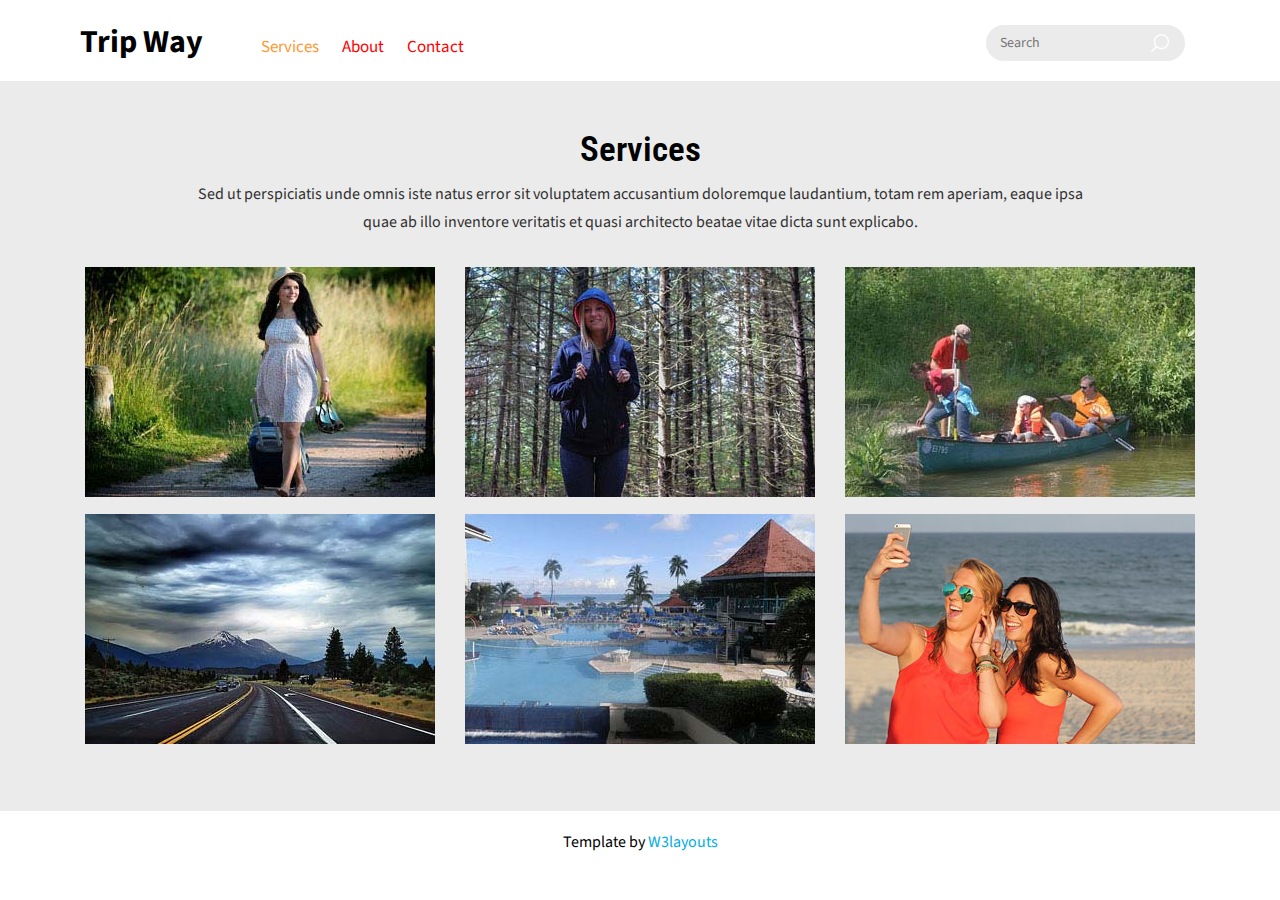
==== services.html @ f44b8666 "Envio inicial" ====
<!--Author: W3layouts
Author URL: http://w3layouts.com
License: Creative Commons Attribution 3.0 Unported
License URL: http://creativecommons.org/licenses/by/3.0/
-->
<!DOCTYPE HTML>
<html>
<head>
<title>Trip Way a Travel category Flat bootstrap Responsive  Website Template | Friends:: w3layouts</title>
<link href="css/bootstrap.css" rel="stylesheet" type="text/css" media="all">
<!-- jQuery (necessary for Bootstrap's JavaScript plugins) -->
<script src="js/jquery.min.js"></script>
<!-- Custom Theme files -->
<link href="css/style.css" rel="stylesheet" type="text/css" media="all"/>
<!-- Custom Theme files -->
<meta name="viewport" content="width=device-width, initial-scale=1">
<meta http-equiv="Content-Type" content="text/html; charset=utf-8" />
<script type="application/x-javascript"> addEventListener("load", function() { setTimeout(hideURLbar, 0); }, false); function hideURLbar(){ window.scrollTo(0,1); }>
</script>
<meta name="keywords" content="Trip Way Responsive web template, Bootstrap Web Templates, Flat Web Templates, AndriodCompatible web template, Smartphone Compatible web template, free webdesigns for Nokia, Samsung, LG, SonyErricsson, Motorola web design" />
<!--Google Fonts-->
<link href='http://fonts.googleapis.com/css?family=Source+Sans+Pro:200,300,400,600,700,900,200italic,300italic,400italic,600italic,700italic,900italic' rel='stylesheet' type='text/css'>
<link href='http://fonts.googleapis.com/css?family=Roboto+Condensed:400,700,300' rel='stylesheet' type='text/css'>
<!-- start-smoth-scrolling -->
<script type="text/javascript" src="js/move-top.js"></script>
<script type="text/javascript" src="js/easing.js"></script>
	<script type="text/javascript">
			jQuery(document).ready(function($) {
				$(".scroll").click(function(event){		
					event.preventDefault();
					$('html,body').animate({scrollTop:$(this.hash).offset().top},1000);
				});
			});
	</script>
<!-- //end-smoth-scrolling -->
</head>
<body>
<!--header start here-->
<div class="header">
	<div class="container">
		<div class="header-main">
			<div class="header-left">
				<div class="logo">
					<a href="index.html"><h1>Trip Way</h1></a>
				</div>
				<div class="top-nav">
			<ul class="res"> 
				<li><a class="active" href="services.html">Services</a></li>
				<li><a href="about.html">About</a></li>
				<li><a href="contact.html">Contact</a></li>
			</ul>
		</div>
			</div>
			<div class="header-right">
			   <div class="search">
			   	  <form>
					<input type="text" value="Search" onfocus="this.value = '';" onblur="if (this.value == '') {this.value = 'Search';}"/>
					<input type="submit"  value=""/>
				  </form>
				</div>
			</div>
			<div class="clearfix"> </div>
		</div>
	</div>
</div>
<!--header end here-->
<!--friend start here-->
<link rel="stylesheet" href="css/swipebox.css">
	<script src="js/jquery.swipebox.min.js"></script> 
	    <script type="text/javascript">
			jQuery(function($) {
				$(".swipebox").swipebox();
			});
		</script>
		

<div class="friend">
	<div class="container">
		<div class="friend-main">
			<div class="friend-top">
				<h3>Services</h3>
				<p>Sed ut perspiciatis unde omnis iste natus error sit voluptatem accusantium doloremque laudantium, totam rem aperiam, eaque ipsa quae ab illo inventore veritatis et quasi architecto beatae vitae dicta sunt explicabo. </p>
			</div>
			<div class="friend-bottom">
			<div class="friend-bott-grids">
				<div class="col-md-4 friend-wrapper">		
							<a href="images/b-f11.jpg" class="b-link-stripe b-animate-go  swipebox"  title="Image Title">
						     <img src="images/f11.jpg" /><div class="b-wrapper"><h2 class="b-animate b-from-left    b-delay03 "><img src="images/plus.png" alt=""></h2>
						  		</div></a>
		         </div>
	 		  <div class="col-md-4 friend-wrapper">		
							<a href="images/b-f12.jpg" class="b-link-stripe b-animate-go  swipebox"  title="Image Title">
						     <img src="images/f12.jpg" /><div class="b-wrapper"><h2 class="b-animate b-from-left    b-delay03 "><img src="images/plus.png" alt=""></h2>
						  		</div></a>
		      </div>
	 		 <div class="col-md-4 friend-wrapper">		
							<a href="images/b-f15.jpg" class="b-link-stripe b-animate-go  swipebox"  title="Image Title">
						     <img src="images/f15.jpg" /><div class="b-wrapper"><h2 class="b-animate b-from-left    b-delay03 "><img src="images/plus.png" alt=""></h2>
						  		</div></a>
		       </div>
	 		  <div class="clearfix"> </div>
			</div>
			<div class="friend-bott-grids">
				<div class="col-md-4 friend-wrapper">		
							<a href="images/b-f16.jpg" class="b-link-stripe b-animate-go  swipebox"  title="Image Title">
						     <img src="images/f16.jpg" /><div class="b-wrapper"><h2 class="b-animate b-from-left    b-delay03 "><img src="images/plus.png" alt=""></h2>
						  		</div></a>
		        </div>
	 		  <div class="col-md-4 friend-wrapper">		
							<a href="images/b-f17.jpg" class="b-link-stripe b-animate-go  swipebox"  title="Image Title">
						     <img src="images/f17.jpg" /><div class="b-wrapper"><h2 class="b-animate b-from-left    b-delay03 "><img src="images/plus.png" alt=""></h2>
						  		</div></a>
		      </div>
	 		 <div class="col-md-4 friend-wrapper">		
							<a href="images/b-f6.jpg" class="b-link-stripe b-animate-go  swipebox"  title="Image Title">
						     <img src="images/f6.jpg" /><div class="b-wrapper"><h2 class="b-animate b-from-left    b-delay03 "><img src="images/plus.png" alt=""></h2>
						  		</div></a>
		      </div>
	 		  <div class="clearfix"> </div>
			</div>
		   </div>
		     <div class="clearfix"> </div>
		</div>
	</div>
</div>
<!--friend end here-->
<!--footer start here-->
<div class="footer">
	<div class="container">
		<div class="footer-main">
			<p>Template by <a href="http://w3layouts.com/" target="_blank">W3layouts</a></p>
		</div>
	</div>
</div>
<!--footer end here-->
</body>
</html>
---- css/style.css ----
/*--
Author: W3layouts
Author URL: http://w3layouts.com
License: Creative Commons Attribution 3.0 Unported
License URL: http://creativecommons.org/licenses/by/3.0/
--*/
h4, h5, h6,
h1, h2, h3 {margin-top: 0;}
ul, ol {margin: 0;}
p {margin: 0;}
html, body{
 font-family: 'Source Sans Pro', sans-serif;
   font-size: 100%;
   background:#fff; 
}
/*--header start here--*/
.header {
	padding: 20px 0px;
}
.header-main {
  padding: 0px 25px 0px 10px;
}
.logo a h1 {
  font-size: 2em;
  font-weight: 700;
  color: #000;
  margin: 0em;
}
.logo a:hover {
	text-decoration:none;
}
.header-left {
	float: left;
	padding: 5px 0px 0px 0px;
}
.header-right {
	float: right;
	text-align: center;
	padding: 5px 0px 0px 0px;
}
.top-nav {
	display: inline-block;
}
.top-nav  ul {
	padding: 0px;
	list-style: none;
}
.top-nav  ul li {
	display: inline-block;
}
.top-nav  ul li a {
	font-size: 17px;
	font-weight: 400;
	padding:0px 10px;
        color: red;
}
.top-nav  ul li a:hover,.top-nav  ul li a.active {
	text-decoration:none;
	color: #ff9933;
}
span.menu{
     display:none;
  }
.search {
	width: 100%;
	background: #EBEBEB;
	border-radius: 20px;
	display: inline-block;
}
.search input[type="text"] {
	border: none;
	background: none;
	outline: none;
	width: 80%;
	padding: 8px 0px 8px 12px;
	-webkit-appearance: none;
	font-size: 14px;
	font-weight: 400;
	color: #777;
}
.search input[type="submit"] {
	background:url(../images/search.png)no-repeat;
	height:18px;
	border: none;
	width: 16%;
	outline: none;
	vertical-align:middle;
}
.logo {
	margin: 0px 45px 0px 0px;
	display: inline-block;
}
.logo  a {
	display: block;
}
span.head-line {
	background: url(../images/bann-line.png)no-repeat 0px 0px;
	width: 87px;
	height: 18px;
	display: block;
}
/*-- responsive-mediaquries --*/
@media(max-width:1024px){

}
@media(max-width:768px){

}
@media(max-width:640px){
.logo {
	margin: 0px 5px 0px 0px;	
}
.logo img {
	width: 75%;
}
.header-left {
	margin: 0px 0px 0px 0px;
	padding: 0px 0px 0px 0px;
}
.search input[type="text"] {
	padding: 6px 0px 6px 10px;
}
}
@media(max-width:480px){
.top-nav {
		float: right;
}
.header-left {
	margin: 7px 0px 0px 0px;
}
span.dot {
	display: none;
}
.search {
	display: none;
}
span.ser-img {
	display: none;
}
.header-left {
	float: none;
}
.header-right {
	float: none;
}
.top-nav ul {
  padding: 4px 0px 0px 0px;
}
.header-main {
  padding: 0px 0px 0px 0px;
}
}
@media(max-width:320px){	
.header-right {
	float: none;
	padding: 10px 0px 0px 0px;
	text-align: left;
}
.top-nav ul {
  padding: 3px 0px 0px 0px;
}
.header-left img {
	width: 65%;
}
.caption {
	top: 15%;
}
span.roundplay-bwn {
	width: 32px;
	background-size: 100%;
}
.top-nav ul li a {
	font-size: 16px;
	padding: 0px 3px;
}
}
/*--header end here--*/
/*--banner start here--*/
.banner {
	background: url(../images/mo.jpg)no-repeat;
	min-height: 550px;
	background-size: cover;
}
.banner1 {
	background: url(../images/b3.jpg)no-repeat;
	min-height: 550px;
	background-size: cover;
}
.banner2 {
	background: url(../images/b2.jpg)no-repeat;
	min-height: 550px;
	background-size: cover;
}
span.roundplay-bwn {
	background: url(../images/bann-play.png)no-repeat;
	width: 44px;
	height: 44px;
	display: inline-block;
}
span.potrul-line {
	background: #dddbdb;
	width: 1px;
	height: 11px;
	display: inline-block;
	margin: 0px 5px 0px 2px;
	vertical-align: middle;
}
/*--- slider-css --*/
.slider {
	position: relative;
}
.rslides {
  position: relative;
  list-style: none;
  overflow: hidden;
  width: 100%;
  padding: 0;
  margin: 0;
  }
.rslides li {
  -webkit-backface-visibility: hidden;
  position: absolute;
  display: none;
  width: 100%;
  left: 0;
  top: 0;
  }
.rslides li:first-child {
  position: relative;
  display: block;
  float: left;
  }
.rslides img {
  display: block;
  height: auto;
  float: left;
  width: 100%;
  border: 0;
  }
.caption{
	width: 56%;
	position: absolute;
	top: 35%;
	left: 16%;
}
.caption h3{
	color: #FFF;
	font-weight: 300;
	font-size: 30px;
	line-height: 1.6em;
}
span.bg-small {
	background: rgba(0, 0, 0, 0.39);
	display: block;
	width: 40%;
	height: 48px;
	position: absolute;
	top: 83px;
	left: -40px;
}
span.bg-large {
	background: rgba(0, 0, 0, 0.39);
	display: block;
	width: 60%;
	height: 70px;
	position: absolute;
	top: 194px;
	left: -40px;
}
.caption p{
	color: #FFF;
	line-height: 1.5em;
	font-size: 0.875em;
	margin:3em 0 1.5em 0;
}
a.morebtn{
	background:#3D3D3D;
	padding:0.8em 0;
	display:block;
	font-size:0.875em;
	text-transform:uppercase;
	color:#FFF;
	width:20%;
	margin:0 auto;
	transition:0.5s all ease;
	-webkit-transition:0.5s all ease;
	-moz-transition:0.5s all ease;
	-o-transition:0.5s all ease;
	-ms-transition:0.5s all ease;
}
a.morebtn:hover{
	background:#585686;
}
.callbacks_tabs a:after {
	content: "\f111";
	font-size: 0;
	font-family: FontAwesome;
	visibility: visible;
	display: block;
	height: 14px;
	width: 14px;
	display: inline-block;
	border: 2px solid #fff;
	border-radius: 19px;
}
.callbacks_tabs a:before {
	content: "\f111";
	font-size: 0;
	font-family: FontAwesome;
	visibility: visible;
	display: block;
	position: absolute;
	left: 57px;
}
.callbacks_here a:after{
	background:#fff;
}
.callbacks_tabs li:nth-child(1) a:before{
	content:none;
}
.callbacks_tabs a{
	visibility:hidden;
}
.callbacks_tabs li{
	display:inline-block;
}
ul.callbacks_tabs.callbacks1_tabs {
	position: absolute;
	bottom: 14px;
	z-index: 999;
	right:35px;
	top:485px;
}
/*-- responsive-mediaquries --*/
@media(max-width:1024px){
	.caption {
		width: 63%;
		top: 38%;
		left: 19%;
	}
ul.callbacks_tabs.callbacks1_tabs {
	top: 425px;
}
.banner {
	min-height: 490px;
}
.banner1 {
	min-height: 490px;
}
.banner2 {
	min-height: 490px;
}
}
@media(max-width:768px){
	.caption {
		width: 70%;
		top: 30%;
		left: 13%;
	}
	.caption h3{
		font-size:2em;
	}
	a.morebtn {
		width: 26%;
	}
span.bg-small {
	width: 28%;
	height: 25px;
	top: 44px;
	left: -30px;
}
span.bg-large {
	width: 35%;
	height: 40px;
	top: 104px;
	left: -30px;
}
.caption p {
	margin: 2em 0 1.5em 0;
}
ul.callbacks_tabs.callbacks1_tabs {
	top: 300px;
}
.callbacks_tabs a:after {
	height: 14px;
	width: 14px;
}
.callbacks_tabs a:before {
	left: 55px;
}
.banner {
	min-height: 360px;
}
.banner1 {
	min-height: 360px;
}
.banner2 {
	min-height: 360px;
}
}
@media(max-width:640px){
	.caption {
		width: 70%;
		top: 28%;
		left: 13%;
	}
	.caption h3{
		font-size:1.8em;
	}
	a.morebtn {
		width: 30%;
	}
	.callbacks_tabs a:after {
		height: 10px;
		width: 10px;
	}
	.callbacks_tabs a:before {
	left: 53.5px;
}
span.bg-small {
	top: 40px;
	left: -30px;
}
span.bg-large {
	top: 93px;
	left: -30px;
}
.banner {
	min-height: 300px;
}
.banner1 {
	min-height: 300px;
}
.banner2 {
	min-height: 300px;
}
ul.callbacks_tabs.callbacks1_tabs {
	top: 230px;
}
}
@media(max-width:480px){
	.caption {
		width: 70%;
		top: 23%;
		left: 13%;
	}
	.caption p{
		height:25px;
		overflow:hidden;
		margin:0.5em 0;
	}
	.caption h3{
		font-size:1.6em;
	}
	a.morebtn {
		width: 40%;
		font-size:0.8em;
	}
	.callbacks_tabs a:after {
		height:10px;
		width: 10px;
	}
	ul.callbacks_tabs.callbacks1_tabs {
		top:175px;
	}
	span.bg-small {
	top: 33px;
	left: -20px;
}
	span.bg-large {
	width: 35%;
	height: 27px;
	top: 80px;
	left: -20px;
}
.banner {
	min-height: 230px;
  }
  .banner1 {
	min-height: 230px;
  }
  .banner2 {
	min-height: 230px;
  }
}
@media (max-width:320px){
	#slider3-pager a {
		width: 15%;
	}
	.rslides_tabs {
		bottom: 25px;
	}
	.caption {
		top: 25%;
	}
	.caption p{
		font-size: 0.8em;
		height: 17px;
		overflow: hidden;
		padding: 0.2em 0 0em;
		margin-bottom: 0.2em;
	}
	a.readmorebtn{
		font-size:0.75em;
		width:50%;
		margin-top:0.5em;
		padding:0.5em;
	}
	.caption h3 {
		font-size: 1em;
	}
	ul.callbacks_tabs.callbacks1_tabs {
	top: 115px;
}
.banner {
	min-height: 170px;
  }
  .banner1 {
	min-height: 170px;
  }
  .banner2 {
	min-height: 170px;
  }
  .header {
	padding: 10px 0px;
        background-color: #ff9933;
}
span.roundplay-bwn {
  width: 25px;
  height: 25px;
  background-size: 100%;
}
}
/*--banner end here--*/
/*--port folio start here--*/
.portfolio {
	position: relative;
}
small.port-play {
	background: url(../images/port-play.png)no-repeat;
	width: 44px;
	height: 44px;
	display: block;
	margin: 0 auto;
}
.port-name {
	float: left;
	margin: 85px 0px 0px 0px;
}
.port-name p {
	font-size: 13px;
	color: #999;
	display: inline-block;
}
span.port-lady {
	background: url(../images/hover-img.png)no-repeat;
	width: 50px;
	height: 50px;
	display: inline-block;
	border-radius: 31px;
	margin: 0px 0px 0px 16px;
	vertical-align: middle;
}
.port-like {
	float: right;
	margin: 85px 0px 0px 0px;
}
span.hover-line {
	background: url(../images/port-line.png)no-repeat;
	width: 26px;
	height: 1px;
	display: block;
	margin: 7px auto 10px;
}
.port-nav-left {
  text-align: center;
  padding: 2em 0em 2em 0em;
}
.port-nav-left h6 {
	font-size: 32px;
	font-weight: 600;
	color: #000;
	margin: 0px 0px 10px 32px;
	font-family: 'Roboto Condensed', sans-serif;
}
.port-nav-left p {
  font-size: 16px;
  font-weight: 400;
  color: #303030;
  width: 65%;
  margin: 0 auto;
  line-height: 1.8em;
}
span.port-ladyimg {
	background: url(../images/hover-img.png)no-repeat;
	width: 50px;
	height: 50px;
	display: inline-block;
	vertical-align: middle;
	border-radius: 32px;
	float: left;
}
span.heart {
	background: url(../images/heart.png)no-repeat;
	width: 46px;
	height: 16px;
	display: block;
}
.porthover-left p {
	font-size: 15px;
	font-weight: 600;
	color: #999;
	display: inline-block;
}
.porthover-left {
	float: left;
	width: 75%;
}
.porthover-right {
	float: right;
	width: 20%;
	padding: 17px 0px 0px 0px;
}
.work-column {
	position: relative;
}
.porthover {
	background: rgba(255, 255, 255, 0.88);
	position: absolute;
	display: none;
	width: 100%;
	height: 100%;
	top: 0;
}
.work-column:hover div.porthover{
	display:block;
} 
.porthover-grids {
	padding: 85px 0px 0px 0px;
}
.porthover h3 {
	font-size: 15px;
	font-weight: 600;
	color: #999;
	text-align: center;
	padding: 55px 0px 0px 0px;
}

.porthover-grids {
	padding: 140px 0px 0px 0px;
}
.pa-more {
  padding: 0px;
}
/*-- MIXTUP PART --*/
/*	Strip
/*-----------------------------------------------------------------------------------*/
.b-link-stripe{
	position:relative;
	display:inline-block;
	vertical-align:top;
	font-family: 'Open Sans', sans-serif;
	font-weight: 300;
	overflow:hidden;
}

.b-link-stripe .b-line{
	position:absolute;
	top:0;
	bottom:0;
	width:20%;
	background:rgba(15, 207, 140, 0.9);
	transition:all 0.5s linear;
	-moz-transition:all 0.5s linear;
	-ms-transition:all 0.5s linear;
	-o-transition:all 0.5s linear;
	-webkit-transition:all 0.5s linear;
	opacity:0;
	visibility:hidden; /* lt-ie9 */
}
/*-----------------------------------------------------------------------------------*/
/*	Animation effects
/*-----------------------------------------------------------------------------------*/
.b-animate-go{
	text-decoration:none;
}
.b-animate{
	transition: all 0.5s;
	-moz-transition: all 0.5s;
	-ms-transition: all 0.5s;
	-o-transition: all 0.5s;
	-webkit-transition: all 0.5s;
	visibility: hidden;
	font-size:1.1em;
	font-weight:700;
}
.b-animate img{
	margin-top:0%;
	display: -webkit-inline-box;
}
h2.b-animate.b-from-left.b-delay03 {
	padding-top: 0em;
	font-size: 15px;
	color: #7E7C7C;
}
/* lt-ie9 */
.b-animate-go:hover .b-animate{
	visibility:visible;
}
.b-from-left{
	position:relative;
	left:-100%;
}
.b-animate-go:hover .b-from-left{
	left:50%;
	top:-125px;
}
span.m_4{
	font-size:14px;
	font-weight:400;
}
p.m_5 {
	margin: 2% auto 5%;
	width: 70%;
	color: #283A47;
	font-size: 1.1em;
	font-weight: 600;
	line-height: 1.5em;
	text-align: center;
}

/*--team--*/
.team{
	background:#fff;
	padding:0 0 9% 0;
}
.col_1_of_4:first-child {
	margin-left: 0;
}
.span_1_of_4 {
	width: 22.8%;
}
.col_1_of_4 {
	display: block;
	float: left;
	margin: 1% 0 1% 2.6%;
	background: #FFF;
}
/* lt-ie9 */
.b-link-stripe:hover .b-line{
	visibility:visible;
}
.b-link-stripe .b-line1{
	left:0;
}
.b-link-stripe .b-line2{
	left:20%;
	transition-delay:0.1s !important;
	-moz-transition-delay:0.1s !important;
	-ms-transition-delay:0.1s !important;
	-o-transition-delay:0.1s !important;
	-webkit-transition-delay:0.1s !important;
}
.b-link-stripe .b-line3{
	left:40%;
	transition-delay:0.2s !important;
	-moz-transition-delay:0.2s !important;
	-ms-transition-delay:0.2s !important;
	-o-transition-delay:0.2s !important;
	-webkit-transition-delay:0.2s !important;
}
.b-link-stripe .b-line4{
	left:60%;
	transition-delay:0.3s !important;
	-moz-transition-delay:0.3s !important;
	-ms-transition-delay:0.3s !important;
	-o-transition-delay:0.3s !important;
	-webkit-transition-delay:0.3s !important;
}
.b-link-stripe .b-line5{
	left:80%;
	transition-delay:0.4s !important;
	-moz-transition-delay:0.4s !important;
	-ms-transition-delay:0.4s !important;
	-o-transition-delay:0.4s !important;
	-webkit-transition-delay:0.4s !important;
}
.b-link-stripe:hover .b-line{
	opacity:1;
}

/* Self Clearing Goodness */
.container:after { content: "\0020"; display: block; height: 0; clear: both; visibility: hidden; }
.clearfix:before,
.clearfix:after,
.row:before,
.row:after {
  content: '\0020';
  display: block;
  overflow: hidden;
  visibility: hidden;
  width: 0;
  height: 0; }
.row:after,
.clearfix:after {
  clear: both; }
.row,
.clearfix {
  zoom: 1; }

.clear {
  clear: both;
  display: block;
  overflow: hidden;
  visibility: hidden;
  width: 0;
  height: 0;
}
/*-- MIXTUP PART --*/
@media (max-width:1440px){
h2.b-animate.b-from-left.b-delay03 {
	padding-top: 0em;
}
.porthover-grids {
	padding: 94px 0px 0px 0px;
}	
.b-animate img {
	margin-top: -3%;
}
}
@media (max-width:1366px){
.porthover-grids {
	padding: 87px 0px 0px 0px;
}	
}
@media (max-width:1280px){
h2.b-animate.b-from-left.b-delay03 {
	padding-top: 0em;
	position: absolute;
	top: 31%;
}	
.porthover-grids {
	padding: 70px 0px 0px 0px;
}
.b-animate img {
	margin-top: 65%;
}
}
@media (max-width:1024px){
h2.b-animate.b-from-left.b-delay03 {
	padding-top: 0em;
}	
#toTop {
	right: 460px;
}
.porthover h3 {
	padding: 35px 0px 0px 0px;
}
span.port-lady {
	width: 35px;
	height: 35px;
	background-size: 100%;
	margin: 0px 0px 0px 5px;
}
.porthover-right {
	padding: 10px 0px 0px 0px;
}
.porthover-grids {
	padding: 46px 0px 0px 0px;
}
.b-animate img {
	margin-top: 35%;
}
.port-nav-left p {
  width: 87%;
}
}
@media (max-width:768px){
h2.b-animate.b-from-left.b-delay03 {
	padding-top: 0em;	
}
small.port-play {
	width: 32px;
	height: 32px;
	background-size: 100%;
}
#toTop {
	right: 330px;
}
.port-strip {
	height: 45px;
}
.porthover-grids {
	padding: 115px 0px 0px 0px;
}
.porthover h3 {
	padding: 66px 0px 0px 0px;
	font-size: 16px;
}
.porthover-right {
	padding: 10px 0px 0px 0px;
}
#portfoliolist .portfolio {
	width: 50%;
}
.work-column {
  float: left;
  width: 50%;
}
}
@media (max-width:640px){
h2.b-animate.b-from-left.b-delay03 {
	font-size: 12px;
	padding-top: 0em;	
}
small.port-play {
	width: 28px;
}
.port-strip {
	display: none;
}
.porthover-grids {
	padding: 86px 0px 0px 0px;
}
span.port-lady {
	width: 26px;
	height: 26px;
	background-size: 100%;
}
.porthover-right {
	padding: 4px 0px 0px 0px;
}
}
@media (max-width:480px){
h2.b-animate.b-from-left.b-delay03 {
	padding-top: 0em;
	font-size: 12px;
}
.port-strip {
	height: 40px;
}
span.scroller {
	width: 25px;
	background-size: 100%;
}
.porthover h3 {
	font-size: 12px;
}
span.hover-line {
	margin: 0px auto 6px;
}
.b-animate img {
	margin-top: 15%;
}
.porthover h3 {
	padding: 30px 0px 0px 0px;
}
.porthover-grids {
	padding: 60px 0px 0px 0px;
}
.porthover-right {
	margin: 0px 4px 0px 0px;
}
.port-nav-left h6 {
  font-size: 26px;
}
}
@media (max-width:320px){
	
span.potrul-line {
	height: 13px;
	margin: 0px 0px 0px 0px;
}
.port-nav-left p {
	font-size: 13px;
	 width: 90%;
	 line-height:1.5em;
}
.port-nav-left {
  padding: 1em 0em 1em 0em;
}

h2.b-animate.b-from-left.b-delay03 {
	padding-top: 0em;
	font-size: 10px;
}
small.port-play {
	width: 20px;
}
span.hover-line {
	margin: 5px auto 7px;
}
.port-strip {
	display: none;
}
.porthover h3 {
	padding: 35px 0px 0px 0px;
}
.porthover-grids {
	display: none;
}
span.port-lady {
	display: none;
}
#filters li {
	margin: 0px 2px 0px 0px;
}
}
/*--port folio end here--*/
/*--footer start here--*/
.footer {
	padding: 20px 0px;
}
.footer-main p {
	font-size: 16px;
	font-weight: 400;
	color: #000;
	text-align: center;
}
.footer-main p a{
	font-size: 16px;
	font-weight: 400;
	color:#00aee1;
}
.footer-main p a:hover{
	text-decoration:none;
	color:#000;
}
@media (max-width:320px){
.footer-main p {
	font-size: 14px;
}
.footer-main p a{
	font-size: 14px;
}
}
/*--footer end here--*/
/*--about start here--*/
.about {
  background: #EBEBEB;
  padding: 50px 0px 50px 0px;
}
.about-top {
  text-align: center;
}
.about-top h3 {
  font-size: 35px;
  font-weight: 600;
  color: #000;
  font-family: 'Roboto Condensed', sans-serif;
}
.about-top p {
  font-size: 16px;
  font-weight: 400;
  color: #303030;
  line-height: 1.8em;
  width: 80%;
  margin: 0 auto;
}
.about-top {
  text-align: center;
  padding: 0em 0em 3em 0em;
}
.about-right h4 {
  font-size: 25px;
  font-weight: 400;
  color: #303030;
}
.about-right p {
  font-size: 16px;
  font-weight: 400;
  color: #303030;
  line-height: 1.8em;
}
.about-left img {
  border-radius: 5px;
}
.our-team {
  margin: 4em 0em 2em 0em;
}
.about-left {
  padding: 0px;
}
.our-team h3 {
  font-size: 30px;
  font-weight: 600;
  color: #000;
  margin: 0em 0em 1em 0em;
}
.team-grid {
  width: 23.8%;
  padding: 0em;
  margin: 0em 1em 0em 0em;
}
.mar-more {
  margin: 0em;
}
.team-grid img {
  border-radius: 5px 5px 0px 0px;
}
.team-details {
  text-align: center;
  padding: 1em 1em;
  background: #fff;
  border-radius: 0px 0px 5px 5px;
}
.team-details h4 {
  font-size: 20px;
  font-weight: 400;
  color: #000;
  margin: 0em 0em 0.1em 0em;
  font-family: 'Roboto Condensed', sans-serif;
}
.team-details p {
  font-size: 15px;
  font-weight: 400;
  color: #303030;
}
@media (max-width:1024px){
.team-grid img {
  width: 100%;
}	
.team-grid {
  width: 22.8%;
}
.about-left img {
  width: 100%;
}
.about-right h4 {
  font-size: 23px;
}
.about-right p {
  font-size: 16px;
}
}
@media (max-width:768px){
.about-top p {
  width: 95%;
}
.about-left {
  text-align: center;
}
.about-left img {
  width: 80%;
}
.about-top {
  padding: 0em 0em 1.5em 0em;
}
.about-right {
  padding: 2em 0em 0em 0em;
}
.team-grid {
  width: 48.8%;
  float: left;
  margin: 0em 1em 1em 0em;
}
.mar-more {
  margin: 0em;
}
.ma-more {
  margin: 0em 0em 1em 0em;
}
.about-right p {
  font-size: 16px;
}
.our-team {
  margin: 2em 0em 2em 0em;
}
}
@media (max-width:640px){
.team-grid {
  width: 47.8%;
}
}
@media (max-width:480px){
.logo a h1 {
  font-size: 1.7em;
}
.about {
  padding: 30px 0px 15px 0px;
}
.about-top h3 {
  font-size: 23px;
}
.about-right {
  padding: 1em 0em 0em 0em;
}
.about-right h4 {
  font-size: 19px;
}
.our-team {
  margin: 1em 0em 1em 0em;
}
.our-team h3 {
  font-size: 22px;
}
.team-grid {
  width: 48%;
}
.team-details h4 {
  font-size: 17px;
}
.team-details {
  padding: 0.5em 0.5em;
}
.about-right p {
  font-size: 15.4px;
}
}
@media (max-width:320px){
.logo a h1 {
  font-size: 1.3em;
}
.about {
  padding: 20px 0px 15px 0px;
}
.about-top p {
  font-size: 13px;
  width: 100%;
  line-height: 1.6em;
}
.about-right p {
  font-size: 13px;
  line-height: 1.6em;
}
.team-grid {
  width: 100%;
  margin: 1em auto 0em;
}
.our-team h3 {
  margin: 0em 0em 0em 0em;
}
.about-top {
  padding: 0em 0em 0.5em 0em;
}
.about-left img {
  width: 100%;
}
.about-right h4 {
  font-size: 17px;
  margin: 0em 0em 0.4em 0em;
}
}
/*--about end here--*/
/*--message start here--*/
.message {
	background: #EBEBEB;
	padding: 20px 0px 60px 0px;
}
.message-top h3 {
	font-size: 35px;
	font-weight: 600;
	color: #000;
}
.message-top p {
	font-size: 16px;
	font-weight: 400;
	color: #000;
	line-height: 1.8em;
}
.message-top ul {
	margin: 30px 0px 0px 0px;
}
.message-top ul li {
	margin: 0px 0px 13px 0px;
}
.message-top ul li a {
	font-size: 15.5px;
	font-weight: 400;
	color: #000;
}
.message-top ul li a:hover {
	text-decoration:none;
	color: #999;
}
.message-bottom {
	padding: 50px 0px 0px 0px;
}
.message-right input[type="text"] {
	outline: none;
	width: 48%;
	padding: 8px;
	border: 1px solid #999;
	-webkit-appearance: none;
	font-size: 16px;
	font-weight: 500;
	color: #000;
	margin: 0px 10px 5px 0px;
	background: none;
}
.con-addr {
	margin: 15px 0px 0px 0px;
}
.con-addr h4 {
	font-size: 22px;
	font-weight: 600;
	color: #000;
	margin: 0px 0px 5px 0px;
	font-family: 'Roboto Condensed', sans-serif;
}
.con-addr  p {
	font-size: 15px;
	font-weight: 400;
	color: #303030;
	line-height: 1.8em;
}
.con-addr p a {
	font-size: 15px;
	color: #000;
}
.con-addr p a:hover{
	text-decoration:none;
	color: #3488d0;
}
.message-right input.mar-last {
  margin: 0px;
}
.message-right textarea {
	font-size: 16px;
	font-weight: 500;
	padding: 10px;
	width: 98.5%;
	height: 13em;
	margin: 7px 0px;
	background: none;
	resize: none;
	outline: none;
	-webkit-appearance: none;
}
.message-right input[type="submit"] {
	font-size: 15px;
	font-weight: 400;
	color: #fff;
	background: #F9C16E;
	padding: 8px 22px;
	outline: none;
	border: none;
	-webkit-appearance: none;
	border-radius: 5px;
  -webkit-border-radius: 5px;
  -moz-border-radius: 5px;
  -o-border-radius: 5px;
}
.message-right input[type="submit"]:hover {
	background:#000;
	transition: 0.5s all;
 -webkit-transition: 0.5s all;
 -moz-transition:  0.5s all;
 -o-transition:  0.5s all;
}
.con-info h3 {
	font-size: 30px;
	font-weight: 600;
	color: #000;
	margin: 0px 0px 7px 0px;
	font-family: 'Roboto Condensed', sans-serif;
}
.con-info p {
	font-size: 16px;
	font-weight: 400;
	color:#303030;
	line-height: 1.8em;
}
.map iframe {
	width: 100%;
	height: 300px;
	padding: 70px 20px 0px 13px;
	border: none;
}
@media (max-width:1024px){
.message-right textarea {
  width: 98.8%;	
}	
}
@media (max-width:768px){
.message-top h3 {
	font-size: 30px;
}	
.message {
	padding: 40px 0px 40px 0px;
}
.message-right {
	float: right;
	width: 60%;
}
.message-left {
	float: left;
	width: 40%;
}
.con-info h3 {
	font-size: 25px;
}
.con-info p {
	font-size: 15px;
}
.message-right input[type="text"] {
	padding: 6px;
	font-size: 14px;
}
.message-right textarea {
  width: 99%;
}
}
@media (max-width:640px){
.message-top h3 {
	font-size: 26px;
}
.message-top ul {
	margin: 15px 0px 0px 0px;
}	
.message-top ul li {
	margin: 0px 0px 7px 0px;
}
.message-left {
	float: none;
	width: 100%;
	margin: 0px 0px 30px 0px;
}
.message-right {
	float: none;
	width: 100%;
}
.message-bottom {
	padding: 20px 0px 0px 0px;
}
.message-right input[type="text"] {
	width: 48.7%;
}
.message-right textarea {
	width: 99.5%;
}
.map iframe {
	height: 260px;
	padding: 25px 12px 0px 12px;
}
}
@media (max-width:480px){
.message {
	padding: 15px 0px 30px 0px;
}	
.message-top h3 {
	font-size: 23px;
	margin: 5px 0px 0px 0px;
}
.message-top p {
	font-size: 15px;
	overflow: hidden;
	height: 80px;
}
.message-right input[type="text"] {
	width: 100%;
	margin: 7px 0px 0px 0px;
}
.message-right textarea {
	font-size: 15px;
	width: 99.8%;
}
.message-right input[type="submit"] {
	font-size: 12px;
}
.map iframe {
	height: 250px;
	padding: 15px 12px 0px 12px;
}
}
@media (max-width:320px){
.message-top h3 {
	font-size: 20px;
	margin: 0px 0px 0px 0px;
}	
.message-top p {
	font-size: 14px;
	height: 48px;
	line-height: 1.6em;
}
.message-top ul {
	margin: 5px 0px 0px 0px;
	padding: 0px 0px 0px 25px;
}
.message-bottom {
	padding: 10px 0px 0px 0px;
}
.con-info h3 {
	font-size: 20px;
}
.con-info p {
	font-size: 14px;
	line-height: 1.6em;
}
.message-left {
	margin: 0px 0px 15px 0px;
	  padding: 0px;
}
.message-right input[type="text"] {
	padding: 5px;
	font-size: 13px;
}
.message-right textarea {
	height: 7em;
	padding:5px;
}
.map iframe {
	height: 150px;
}
.message-right {
  padding: 0px;
}
.map iframe {
  padding: 16px 0px 0px 0px;
}
}
/*--message end here--*/
/*--friends start here--*/
.friend {
	padding: 50px 0px;
	background: #EBEBEB;
}
.friend-top {
	padding: 0px 0px 30px 0px;
	text-align: center;
}
.friend-top h3 {
	font-size: 35px;
	font-weight: 600;
	color: #000;
	font-family: 'Roboto Condensed', sans-serif;
}
.friend-top p {
	font-size: 16px;
	font-weight: 400;
	color: #303030;
	line-height:1.8em;
	width: 80%;
	margin: 0 auto;
}
.friend-bott-grids {
	padding: 0px 0px 17px 0px;
}
@media (max-width:1024px){
.friend-wrapper {
	width: 32%;
	margin: 0px 12px 0px 0px;
}
.friend-wrapper img {
	width: 100%;
}
}
@media (max-width:768px){
.friend-top h3 {
	font-size: 30px;
}
.friend {
	padding: 30px 0px;
}
.friend-top p {
	font-size: 15px;
	width: 95%;
	
}
.friend-wrapper {
	width: 31%;
	float:left;
	padding: 0px;
}
}
@media (max-width:640px){
.friend-top h3 {
	font-size: 26px;
}
.friend-top p {
	font-size: 15px;
}
}
@media (max-width:480px){
.friend-top h3 {
	font-size: 22px;
}
.friend-wrapper {
	width: 100%;
	margin: 5px auto;
	text-align: center;
}
.friend-wrapper img{
	margin: 0 auto;
}
}
@media (max-width:320px){
.friend {
	padding: 20px 0px 30px 0px;
}
.friend-wrapper:nth-of-type(3) {
	display: none;
	
}
.friend-top p {
	line-height:1.6em;
	font-size: 13px;
}
.friend-top{
	padding:0px 0px 15px 0px
}
}
/*--friends end here--*/
---- css/swipebox.css ----
.swipebox-overflow-hidden {
  overflow: hidden!important;
}

#swipebox-overlay img {
  border: none!important;
}

#swipebox-overlay {
  width: 100%;
  height: 100%;
  position: fixed;
  top: 0;
  left: 0;
  opacity: 0;
  z-index: 9999;
  overflow: hidden;
  display: none;
  -webkit-user-select: none;
  -moz-user-select: none;
  user-select: none;
}

#swipebox-slider {
  height: 100%;
  left: 0;
  top: 0;
  width: 100%;
  white-space: nowrap;
  position: absolute;
}

#swipebox-slider .slide {
  background: url(../images/loader.gif) no-repeat center center;
  height: 100%;
  line-height: 1px;
  text-align: center;
  width: 100%;
  display: inline-block;
}

#swipebox-slider .slide:before {
  content: "";
  display: inline-block;
  height: 50%;
  width: 1px;
  margin-right: -1px;
}

#swipebox-slider .slide img {
  display: inline-block;
  max-height: 100%;
  max-width: 100%;
  width: auto;
  height: auto;
  vertical-align: middle;
}

#swipebox-action, #swipebox-caption {
  position: absolute;
  left: 0;
  z-index: 999;
  height: 50px;
  width: 100%;
}

#swipebox-action {
  bottom: -50px;
}
#swipebox-action.visible-bars {
  bottom: 0;
}

#swipebox-action.force-visible-bars {
  bottom: 0!important;
}

#swipebox-caption {
  top: -50px;
  text-align: center;
}
#swipebox-caption.visible-bars {
  top: 0;
}

#swipebox-caption.force-visible-bars {
  top: 0!important;
}

#swipebox-action #swipebox-prev, #swipebox-action #swipebox-next,
#swipebox-action #swipebox-close {
  background-image: url(../images/icons.png);
  background-repeat: no-repeat;
  border: none!important;
  text-decoration: none!important;
  cursor: pointer;
  position: absolute;
  width: 50px;
  height: 50px;
  top: 0;
}

#swipebox-action #swipebox-close {
  background-position: 15px 12px;
  left: 40px;
}

#swipebox-action #swipebox-prev {
  background-position: -32px 13px;
  right: 100px;
}

#swipebox-action #swipebox-next {
  background-position: -78px 13px;
  right: 40px;
}

#swipebox-action #swipebox-prev.disabled,
#swipebox-action #swipebox-next.disabled {
  filter: progid:DXImageTransform.Microsoft.Alpha(Opacity=30);
  opacity: 0.3;
}

#swipebox-slider.rightSpring {
  -moz-animation: rightSpring 0.3s;
  -webkit-animation: rightSpring 0.3s;
}

#swipebox-slider.leftSpring {
  -moz-animation: leftSpring 0.3s;
  -webkit-animation: leftSpring 0.3s;
}

@-moz-keyframes rightSpring {
  0% {
    margin-left: 0px;
  }

  50% {
    margin-left: -30px;
  }

  100% {
    margin-left: 0px;
  }
}

@-moz-keyframes leftSpring {
  0% {
    margin-left: 0px;
  }

  50% {
    margin-left: 30px;
  }

  100% {
    margin-left: 0px;
  }
}

@-webkit-keyframes rightSpring {
  0% {
    margin-left: 0px;
  }

  50% {
    margin-left: -30px;
  }

  100% {
    margin-left: 0px;
  }
}

@-webkit-keyframes leftSpring {
  0% {
    margin-left: 0px;
  }

  50% {
    margin-left: 30px;
  }

  100% {
    margin-left: 0px;
  }
}

/* Skin 
--------------------------*/
#swipebox-overlay {
  background: #0d0d0d;
}

#swipebox-action, #swipebox-caption {
  text-shadow: 1px 1px 1px black;
  background-color: #0d0d0d;
  background-image: -webkit-gradient(linear, 50% 0%, 50% 100%, color-stop(0%, #0d0d0d), color-stop(100%, #000000));
  background-image: -webkit-linear-gradient(#0d0d0d, #000000);
  background-image: -moz-linear-gradient(#0d0d0d, #000000);
  background-image: -o-linear-gradient(#0d0d0d, #000000);
  background-image: linear-gradient(#0d0d0d, #000000);
  -webkit-box-shadow: 0 1px 1px 1px #212121, inset 0 1px 1px 1px black;
  -moz-box-shadow: 0 1px 1px 1px #212121, inset 0 1px 1px 1px black;
  box-shadow: 0 1px 1px 1px #212121, inset 0 1px 1px 1px black;
  filter: progid:DXImageTransform.Microsoft.Alpha(Opacity=95);
  opacity: 0.95;
}

#swipebox-action {
  -webkit-box-shadow: 0 -1px -1px 1px #212121, inset 0 -1px -1px 1px black;
  -moz-box-shadow: 0 -1px -1px 1px #212121, inset 0 -1px -1px 1px black;
  box-shadow: 0 -1px -1px 1px #212121, inset 0 -1px -1px 1px black;
}

#swipebox-caption {
  color: white!important;
  font-size: 15px;
  line-height: 43px;
  font-family: Helvetica, Arial, sans-serif;
}
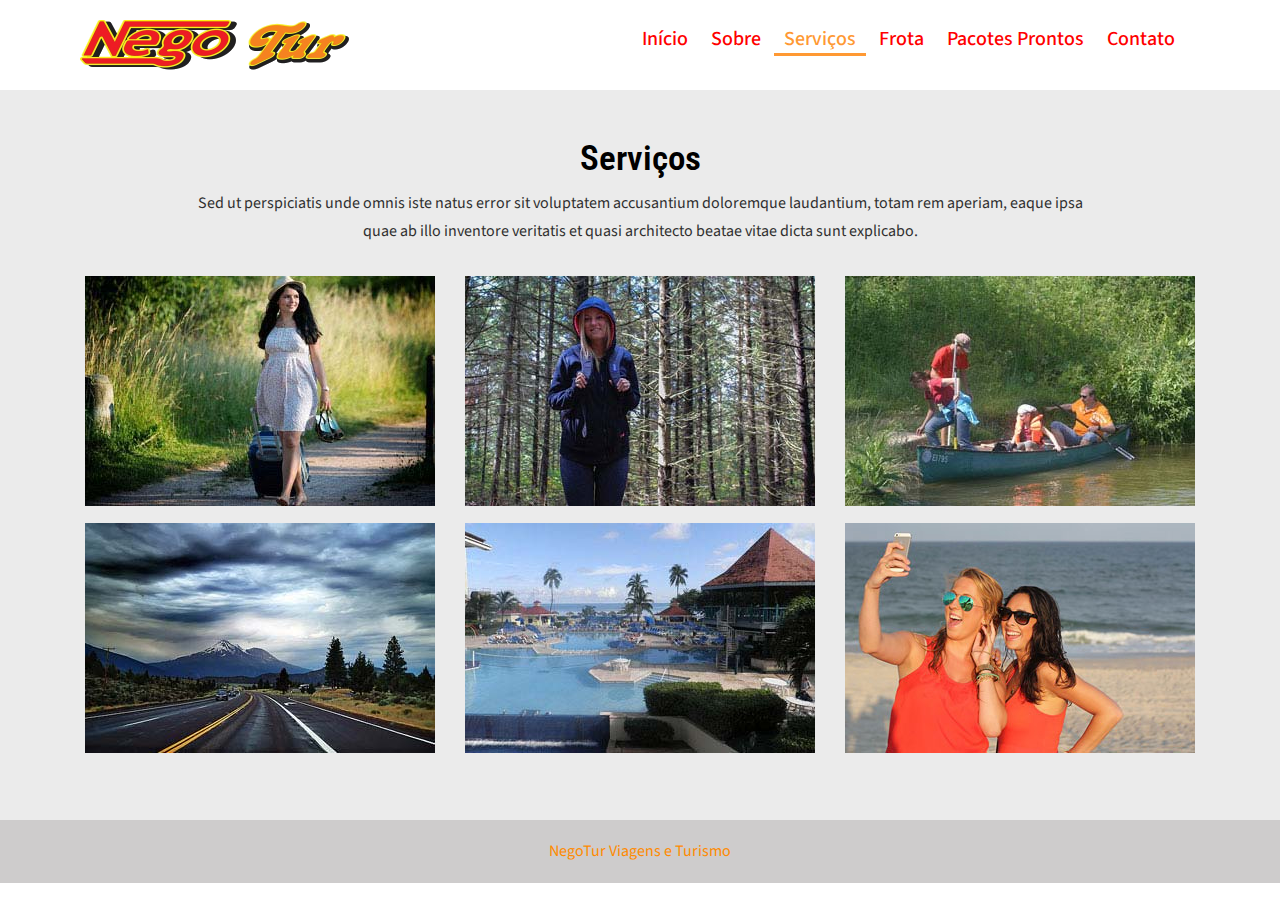
==== commit c96c6e42: "Atualiação - Evandro" ====
--- a/services.html
+++ b/services.html
@@ -6,7 +6,7 @@
 <!DOCTYPE HTML>
 <html>
 <head>
-<title>Trip Way a Travel category Flat bootstrap Responsive  Website Template | Friends:: w3layouts</title>
+<title>NegoTur</title>
 <link href="css/bootstrap.css" rel="stylesheet" type="text/css" media="all">
 <!-- jQuery (necessary for Bootstrap's JavaScript plugins) -->
 <script src="js/jquery.min.js"></script>
@@ -39,26 +39,25 @@
 <div class="header">
 	<div class="container">
 		<div class="header-main">
+                    <div class="logo">
+						<a href="index.html"><img src="images/turr.png"></a>
+				</div>
 			<div class="header-left">
-				<div class="logo">
-					<a href="index.html"><h1>Trip Way</h1></a>
-				</div>
+				
 				<div class="top-nav">
 			<ul class="res"> 
-				<li><a class="active" href="services.html">Services</a></li>
-				<li><a href="about.html">About</a></li>
-				<li><a href="contact.html">Contact</a></li>
+                                <li><a href="index.html">Início</a></li>
+                                <li><a href="about.html">Sobre</a></li>
+                                <li><a href="services.html" class="active">Serviços</a></li>
+                                <li><a href="frota.html">Frota</a></li>
+                                <li><a href="pacote.html">Pacotes Prontos</a></li>
+                               
+				<li><a href="contact.html">Contato</a></li>
+                                
 			</ul>
 		</div>
 			</div>
-			<div class="header-right">
-			   <div class="search">
-			   	  <form>
-					<input type="text" value="Search" onfocus="this.value = '';" onblur="if (this.value == '') {this.value = 'Search';}"/>
-					<input type="submit"  value=""/>
-				  </form>
-				</div>
-			</div>
+			
 			<div class="clearfix"> </div>
 		</div>
 	</div>
@@ -78,7 +77,7 @@
 	<div class="container">
 		<div class="friend-main">
 			<div class="friend-top">
-				<h3>Services</h3>
+				<h3>Serviços</h3>
 				<p>Sed ut perspiciatis unde omnis iste natus error sit voluptatem accusantium doloremque laudantium, totam rem aperiam, eaque ipsa quae ab illo inventore veritatis et quasi architecto beatae vitae dicta sunt explicabo. </p>
 			</div>
 			<div class="friend-bottom">
@@ -128,7 +127,7 @@
 <div class="footer">
 	<div class="container">
 		<div class="footer-main">
-			<p>Template by <a href="http://w3layouts.com/" target="_blank">W3layouts</a></p>
+			<p>NegoTur Viagens e Turismo
 		</div>
 	</div>
 </div>
--- a/css/style.css
+++ b/css/style.css
@@ -5,7 +5,7 @@
 License URL: http://creativecommons.org/licenses/by/3.0/
 --*/
 h4, h5, h6,
-h1, h2, h3 {margin-top: 0;}
+h1, h2, h3{margin-top: 0;}
 ul, ol {margin: 0;}
 p {margin: 0;}
 html, body{
@@ -13,12 +13,21 @@
    font-size: 100%;
    background:#fff; 
 }
+.con-info h3 {
+    color: #ff9933;
+}
 /*--header start here--*/
 .header {
 	padding: 20px 0px;
+        background: #fff;
+         background: url(../images/ceu.jpeg);
+       
+       
 }
 .header-main {
   padding: 0px 25px 0px 10px;
+  /* position: fixed;*/
+  
 }
 .logo a h1 {
   font-size: 2em;
@@ -33,59 +42,52 @@
 	float: left;
 	padding: 5px 0px 0px 0px;
 }
-.header-right {
+.header-left {
 	float: right;
 	text-align: center;
 	padding: 5px 0px 0px 0px;
 }
 .top-nav {
 	display: inline-block;
+       
+        
+        
+    
 }
 .top-nav  ul {
 	padding: 0px;
 	list-style: none;
+        
+        
 }
 .top-nav  ul li {
-	display: inline-block;
+	display: inline;
+        color:yellow;
 }
 .top-nav  ul li a {
-	font-size: 17px;
-	font-weight: 400;
+	font-size: 20px;
+	font-weight: 500;
 	padding:0px 10px;
         color: red;
+        
+        
+       
+        
 }
 .top-nav  ul li a:hover,.top-nav  ul li a.active {
 	text-decoration:none;
 	color: #ff9933;
+       
+			border-bottom:3px solid #ff9933;
 }
 span.menu{
      display:none;
+     
   }
-.search {
-	width: 100%;
-	background: #EBEBEB;
-	border-radius: 20px;
-	display: inline-block;
-}
-.search input[type="text"] {
-	border: none;
-	background: none;
-	outline: none;
-	width: 80%;
-	padding: 8px 0px 8px 12px;
-	-webkit-appearance: none;
-	font-size: 14px;
-	font-weight: 400;
-	color: #777;
-}
-.search input[type="submit"] {
-	background:url(../images/search.png)no-repeat;
-	height:18px;
-	border: none;
-	width: 16%;
-	outline: none;
-	vertical-align:middle;
-}
+  .header .img{
+      height: 120px;
+          width: 120px;
+  }
 .logo {
 	margin: 0px 45px 0px 0px;
 	display: inline-block;
@@ -117,13 +119,11 @@
 	margin: 0px 0px 0px 0px;
 	padding: 0px 0px 0px 0px;
 }
-.search input[type="text"] {
-	padding: 6px 0px 6px 10px;
-}
 }
 @media(max-width:480px){
 .top-nav {
 		float: right;
+               
 }
 .header-left {
 	margin: 7px 0px 0px 0px;
@@ -131,9 +131,7 @@
 span.dot {
 	display: none;
 }
-.search {
-	display: none;
-}
+
 span.ser-img {
 	display: none;
 }
@@ -172,23 +170,24 @@
 .top-nav ul li a {
 	font-size: 16px;
 	padding: 0px 3px;
+        
 }
 }
 /*--header end here--*/
 /*--banner start here--*/
 .banner {
-	background: url(../images/mo.jpg)no-repeat;
-	min-height: 550px;
+	background: url(../images/busss.jpg)no-repeat;
+	min-height: 660px;
 	background-size: cover;
 }
 .banner1 {
-	background: url(../images/b3.jpg)no-repeat;
-	min-height: 550px;
+	background: url(../images/ita.jpg)no-repeat;
+	min-height: 660px;
 	background-size: cover;
 }
 .banner2 {
-	background: url(../images/b2.jpg)no-repeat;
-	min-height: 550px;
+	background: url(../images/ita.jpg)no-repeat;
+	min-height: 660px;
 	background-size: cover;
 }
 span.roundplay-bwn {
@@ -208,6 +207,7 @@
 /*--- slider-css --*/
 .slider {
 	position: relative;
+        
 }
 .rslides {
   position: relative;
@@ -223,7 +223,7 @@
   display: none;
   width: 100%;
   left: 0;
-  top: 0;
+  
   }
 .rslides li:first-child {
   position: relative;
@@ -707,6 +707,7 @@
 .b-animate-go:hover .b-animate{
 	visibility:visible;
 }
+
 .b-from-left{
 	position:relative;
 	left:-100%;
@@ -790,7 +791,9 @@
 }
 
 /* Self Clearing Goodness */
-.container:after { content: "\0020"; display: block; height: 0; clear: both; visibility: hidden; }
+.container:after { content: "\0020"; display: block; height: 0; clear: both; visibility: hidden; 
+
+}
 .clearfix:before,
 .clearfix:after,
 .row:before,
@@ -1010,12 +1013,16 @@
 /*--footer start here--*/
 .footer {
 	padding: 20px 0px;
+        background-color:  #cecccc;
+       
+       
 }
 .footer-main p {
 	font-size: 16px;
 	font-weight: 400;
 	color: #000;
 	text-align: center;
+        color: #ff8a00;
 }
 .footer-main p a{
 	font-size: 16px;
@@ -1039,6 +1046,7 @@
 .about {
   background: #EBEBEB;
   padding: 50px 0px 50px 0px;
+ 
 }
 .about-top {
   text-align: center;
@@ -1081,6 +1089,7 @@
 .about-left {
   padding: 0px;
 }
+
 .our-team h3 {
   font-size: 30px;
   font-weight: 600;
@@ -1600,4 +1609,124 @@
 	padding:0px 0px 15px 0px
 }
 }
-/*--friends end here--*/+/*--friends end here--*/
+.h3{
+    color: #ff9933;
+}
+
+div.veiculo_imagens {
+    float: left;
+    width: 305px;
+}
+div.galeria_imagens, div.pacote_imagens {
+    float: left;
+    width: 605px;
+}
+
+div.img-veiculo, div.img-galeria, div.img-pacote{
+	float: left;
+    margin-right: 10px;
+	width: 140px;
+	height: 108px;
+	background: url("../img/site/bg_img-veiculo.jpg") no-repeat;
+	text-align: left;
+}
+div.img-veiculo img, div.img-galeria img, div.img-pacote img {
+	margin-top: 4px;
+	margin-left: 6px;
+	display: inline;
+}
+div.veiculo_descricao {
+    float: right;
+    width: 340px;
+    padding-bottom: 20px;
+}
+
+div.erros { color: red; margin-bottom: 10px;}
+div#f_contato { margin-left: 0px; }
+div#f_contato span.informe {color: red; font-size:11px; margin-left: 145px; margin-right: 20px;}
+div#f_contato span.red {color: red; font-size:12px;}
+div#f_contato p { margin-top: 5px; }
+div#f_contato label.lb_contato, div#f_contato label.lb_contato2 {
+	width: 135px;
+	float: left;
+	text-align: right;
+	margin-right: 5px;
+	display: block;
+}
+
+.footer-social {
+	padding-top: 20px;
+}
+
+.footer-social a {
+	display: inline-block;
+	width: 60px;
+	height: 60px;
+	margin-right: 6px;
+	margin-bottom: 10px;
+	padding-top: 7px;
+	background:  #F9C16E;
+	-moz-border-radius: 50%; -webkit-border-radius: 50%; border-radius: 50%;
+    font-size: 32px;
+    color: #ddd;
+    line-height: 40px;
+    text-align: center;
+}
+.footer-social a:hover, .footer-social a:focus { background: #FFF; color: #F9C16E; }
+.footer-social a i { vertical-align: middle; }
+ .about-his{
+    text-align:  justify;
+  }
+  .about-his h4{
+    color: #ff8a00;
+    
+  }
+ 
+
+.h2, .titulo{
+    text-align: center;
+    margin-top: 20px;
+    color: orangered;
+    
+    
+ font-family:      serif;
+}
+.text--, p{
+        color: orangered;
+ 
+}
+.text--{
+    text-align: center;
+   
+    margin-left: -15px;
+       
+}
+.dl{
+    text-align: left;
+}
+
+.dt{
+    margin-left: 275px;
+    color: orange;
+    font-size: 23px;
+     
+}
+
+.dd{
+    margin-left: 295px;
+      text-align: justify;  
+ 
+}
+
+dd::before {
+    content: "→";
+    color: orangered;
+    font-size:  21px;
+}
+.index{
+    background: #EBEBEB;
+}
+
+
+    